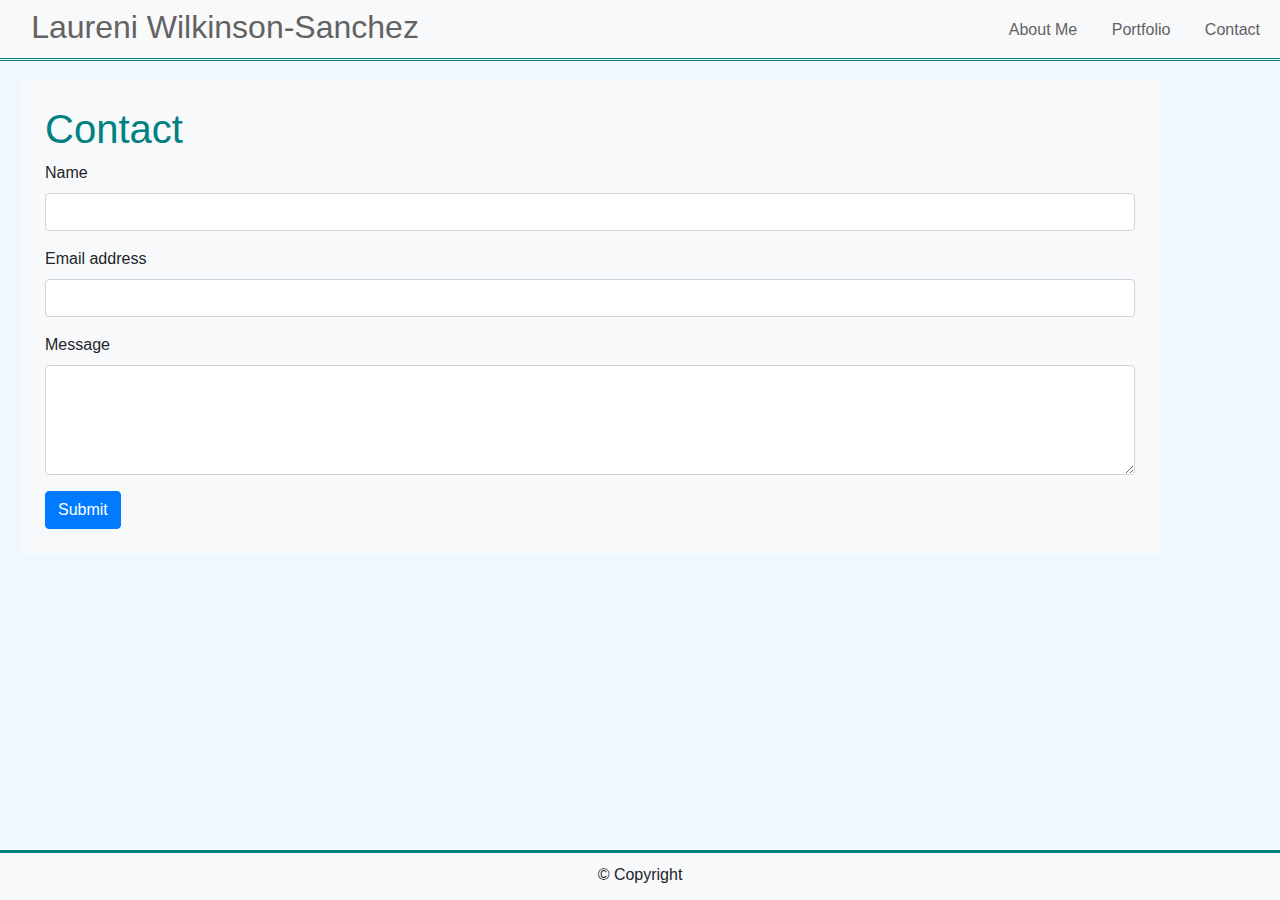
==== contact.html @ 3d7ad48e "navtemplate" ====
<!DOCTYPE html>
<html lang="en-us">

<head>
  <meta charset="UTF-8">
  <title>Contact</title>
  <link rel="stylesheet" href="https://stackpath.bootstrapcdn.com/bootstrap/4.4.1/css/bootstrap.min.css"
    integrity="sha384-Vkoo8x4CGsO3+Hhxv8T/Q5PaXtkKtu6ug5TOeNV6gBiFeWPGFN9MuhOf23Q9Ifjh" crossorigin="anonymous">
  <link rel="stylesheet" href="style-new.css">
</head>

<body>
  <header id="masthead">
    <div class="nav-container">
      <h2><span class="highlight"><a href="index.html">Laureni Wilkinson-Sanchez</a></span></h2>
      <nav>
        <a href="index.html">About Me</a>
        <a href="portfolio.html">Portfolio</a>
        <a href="contact.html">Contact</a>
      </nav>
    </div>
  </header>

  <div class="container" class="Contact">
    <div class="row">
      <div class="col-md-12">
        <form>
          <div class="row">
            <div class="col-md-12">
              <h1>Contact</h1>
              <div class="form-group">
                <label for="exampleFormControlTextarea1">Name</label>
                <input type="text" class="form-control" id="formGroupExampleInput" rows="2"></textarea>
              </div>
            </div>
          </div>
          <div class="form-group">
            <label for="exampleInputEmail1">Email address</label>
            <input type="email" class="form-control" id="exampleInputEmail1" aria-describedby="emailHelp">
          </div>
          <div class="form-group">
            <label for="exampleFormControlTextarea1">Message</label>
            <textarea class="form-control" id="exampleFormControlTextarea1" rows="4"></textarea>
          </div>
          <button type="submit" class="btn btn-primary">Submit</button>
        </form>
      </div>
    </div>
  </div>

  <footer>
     <div class="footer">
    <center>
      <p> &#169; Copyright
      </p>
    </center>
  </div>

  <script src="https://code.jquery.com/jquery-3.4.1.slim.min.js"
    integrity="sha384-J6qa4849blE2+poT4WnyKhv5vZF5SrPo0iEjwBvKU7imGFAV0wwj1yYfoRSJoZ+n"
    crossorigin="anonymous"></script>
  <script src="https://cdn.jsdelivr.net/npm/popper.js@1.16.0/dist/umd/popper.min.js"
    integrity="sha384-Q6E9RHvbIyZFJoft+2mJbHaEWldlvI9IOYy5n3zV9zzTtmI3UksdQRVvoxMfooAo"
    crossorigin="anonymous"></script>
  <script src="https://stackpath.bootstrapcdn.com/bootstrap/4.4.1/js/bootstrap.min.js"
    integrity="sha384-wfSDF2E50Y2D1uUdj0O3uMBJnjuUD4Ih7YwaYd1iqfktj0Uod8GCExl3Og8ifwB6"
    crossorigin="anonymous"></script>
</body>

</html>
---- style-new.css ----
/*Header*/
#masthead {
    position: fixed;
    top: 0;
    z-index: 99;
    width: 100%;
    margin: 0 0 30px;
    overflow: auto;
    background: #f8f9fa;
    border-bottom-style: double;
    border-color: teal;
}

nav {
    float: right;
    margin: 10px 20px;
}

nav a {
    display: inline-block;
    padding-left: 15px;
    margin-left: 15px;
    line-height: 18px;
}

.highlight {
    float: left;
    width: 450px;
    height: 50px;
    text-align: center;
}

a {
    color: rgb(99, 98, 98);
}
/*Header end*/

body {
    background-color: aliceblue;
  }

h1 {
    color: teal;
}

.container {
    margin: 80px 0 0 20px;
    padding: 25px;
    background-color:#f8f9fa;
}

.aboutcontainer {
    width: 200px;
}

/*About Me*/
.img-responsive {
    width: 300px;
   padding-right: 20px;
    float: left;
}

.media-body {
    padding: 20px;
    float: left;
}

.about {
    float: right;
}
/*About Me End*/

/*Portfolio*/
.text-block {
    background-color: teal;
    color: white;
    text-align: center;
    padding: 5px;
    width: 100%;
    height: 40px;
    position: absolute;
    bottom: 35px;
    left: 0px;
    }

    .card {
        margin: 10px;
    }
/*Portfolio End*/


.footer {
    position: fixed;
    bottom: 0px;
    margin: 20px 0 0 0;
    background-color: #f8f9fa;
    height: 50px;
    width: 100%;
    padding: 10px;
    border-top-style: solid;
    border-color: teal;
   }

/* For mobile phones: */

@media only screen and (max-width: 640px) {
   .container {
    margin: 120px 10px 0 10px; 
    width: 470px;
}
    .highlight {
    float: left;
}
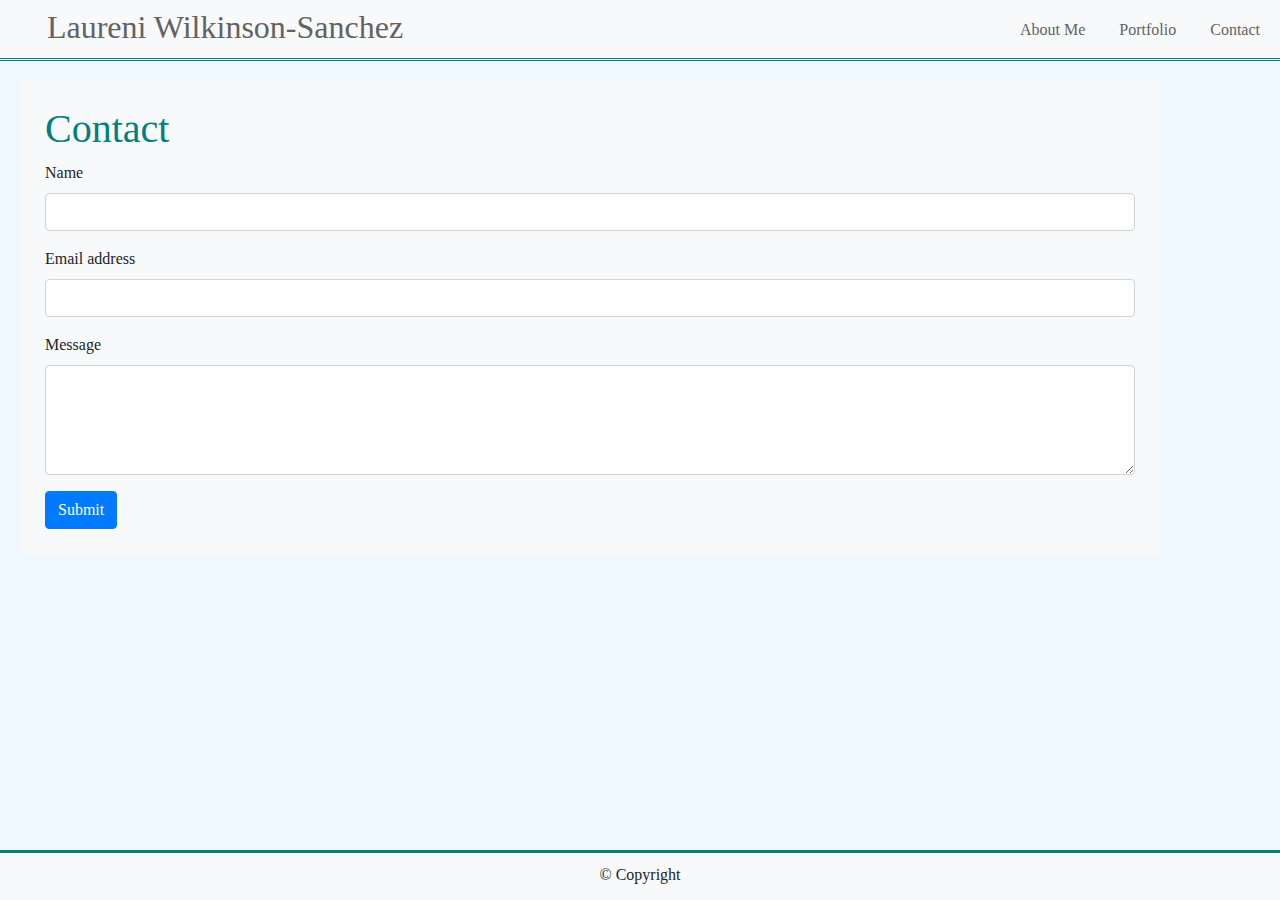
==== commit 59c584af: "Added font" ====
--- a/contact.html
+++ b/contact.html
@@ -4,9 +4,11 @@
 <head>
   <meta charset="UTF-8">
   <title>Contact</title>
+  <meta name="viewport" content="width=device-width, initial-scale-1">
   <link rel="stylesheet" href="https://stackpath.bootstrapcdn.com/bootstrap/4.4.1/css/bootstrap.min.css"
     integrity="sha384-Vkoo8x4CGsO3+Hhxv8T/Q5PaXtkKtu6ug5TOeNV6gBiFeWPGFN9MuhOf23Q9Ifjh" crossorigin="anonymous">
-  <link rel="stylesheet" href="style-new.css">
+  <link rel="stylesheet" href="style.css">
+  <link href="https://fonts.googleapis.com/css2?family=Zilla+Slab:wght@400;600&display=swap" rel="stylesheet">
 </head>
 
 <body>
@@ -20,6 +22,7 @@
       </nav>
     </div>
   </header>
+  
 
   <div class="container" class="Contact">
     <div class="row">
--- a/style.css
+++ b/style.css
@@ -0,0 +1,114 @@
+/*Header*/
+#masthead {
+    position: fixed;
+    top: 0;
+    z-index: 99;
+    width: 100%;
+    margin: 0 0 30px;
+    overflow: auto;
+    background: #f8f9fa;
+    border-bottom-style: double;
+    border-color: teal;
+}
+
+nav {
+    float: right;
+    margin: 10px 20px;
+}
+
+nav a {
+    display: inline-block;
+    padding-left: 15px;
+    margin-left: 15px;
+    line-height: 18px;
+}
+
+.highlight {
+    float: left;
+    width: 450px;
+    height: 50px;
+    text-align: center;
+}
+
+a {
+    color: rgb(99, 98, 98);
+}
+/*Header end*/
+
+body {
+    background-color: aliceblue;
+    font-family: 'Shadows Into Light', cursive;
+  }
+
+h1 {
+    color: teal;
+}
+
+.container {
+    margin: 80px 0 0 20px;
+    padding: 25px;
+    background-color:#f8f9fa;
+}
+
+.aboutcontainer {
+    width: 200px;
+}
+
+/*About Me*/
+.img-responsive {
+    width: 300px;
+   padding-right: 20px;
+    float: left;
+}
+
+.media-body {
+    padding: 20px;
+    float: left;
+}
+
+.about {
+    float: right;
+}
+/*About Me End*/
+
+/*Portfolio*/
+.text-block {
+    background-color: teal;
+    color: white;
+    text-align: center;
+    padding: 5px;
+    width: 100%;
+    height: 40px;
+    position: absolute;
+    bottom: 35px;
+    left: 0px;
+    }
+
+    .card {
+        margin: 10px;
+    }
+/*Portfolio End*/
+
+
+.footer {
+    position: fixed;
+    bottom: 0px;
+    margin: 20px 0 0 0;
+    background-color: #f8f9fa;
+    height: 50px;
+    width: 100%;
+    padding: 10px;
+    border-top-style: solid;
+    border-color: teal;
+   }
+
+/* For mobile phones: */
+
+@media only screen and (max-width: 640px) {
+   .container {
+    margin: 120px 10px 0 10px; 
+    width: 470px;
+}
+    .highlight {
+    float: left;
+}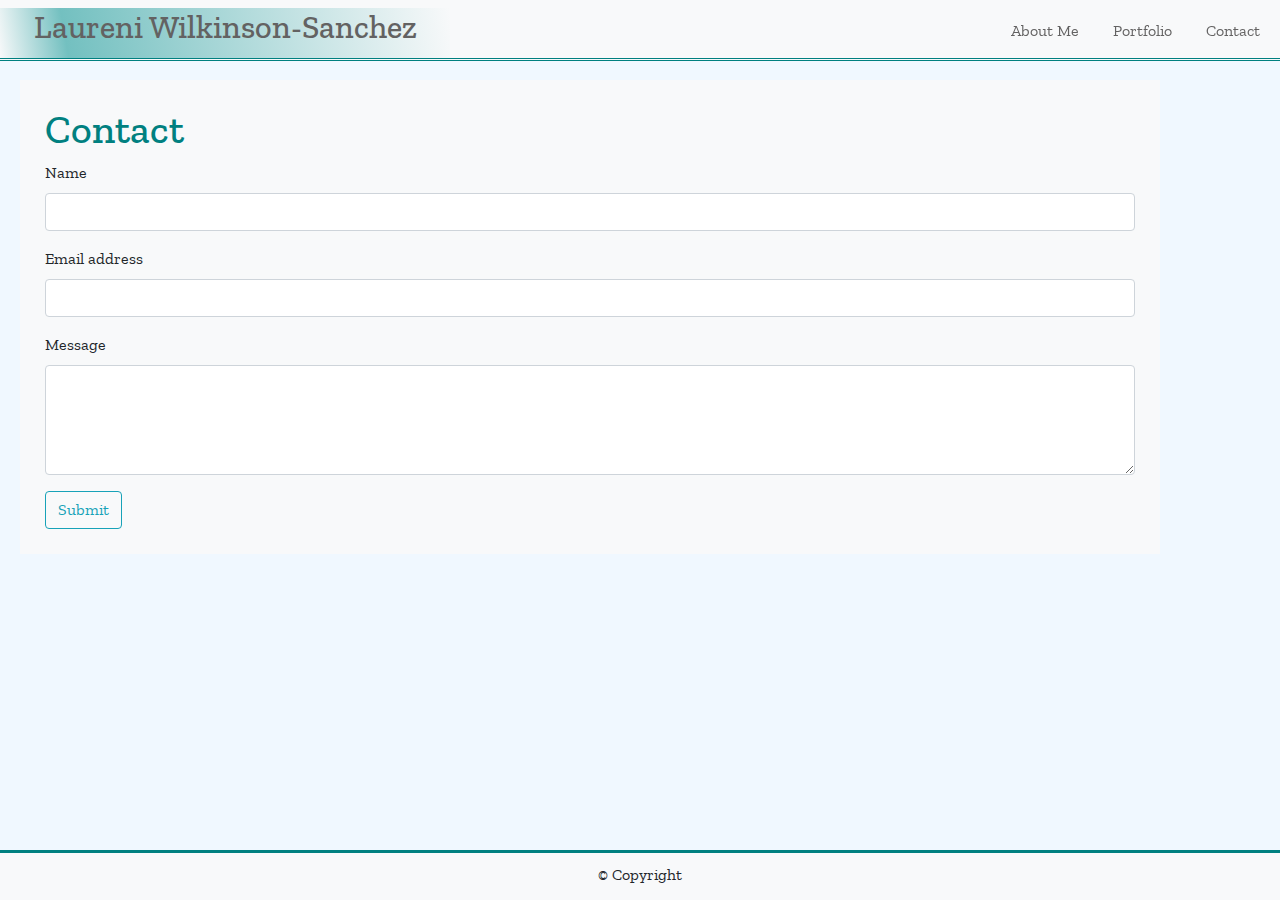
==== commit 86a9af32: "Added Effects" ====
--- a/contact.html
+++ b/contact.html
@@ -16,9 +16,9 @@
     <div class="nav-container">
       <h2><span class="highlight"><a href="index.html">Laureni Wilkinson-Sanchez</a></span></h2>
       <nav>
-        <a href="index.html">About Me</a>
-        <a href="portfolio.html">Portfolio</a>
-        <a href="contact.html">Contact</a>
+        <a class="hvr-back-pulse" href="index.html">About Me</a>
+        <a class="hvr-back-pulse" href="portfolio.html">Portfolio</a>
+        <a class="hvr-back-pulse" href="contact.html">Contact</a>
       </nav>
     </div>
   </header>
@@ -45,7 +45,7 @@
             <label for="exampleFormControlTextarea1">Message</label>
             <textarea class="form-control" id="exampleFormControlTextarea1" rows="4"></textarea>
           </div>
-          <button type="submit" class="btn btn-primary">Submit</button>
+          <button type="submit" class="btn btn-outline-info">Submit</button>
         </form>
       </div>
     </div>
--- a/style.css
+++ b/style.css
@@ -28,16 +28,59 @@
     width: 450px;
     height: 50px;
     text-align: center;
+    background-image: linear-gradient(-100deg, rgba(255, 255, 255, 0), rgb(115, 192, 192) 85%, rgba(255, 255, 255, 0));
 }
 
 a {
     color: rgb(99, 98, 98);
 }
-/*Header end*/
+
+/*Header End*/
+
+/* Back Pulse */
+@-webkit-keyframes hvr-back-pulse {
+    50% {
+      background-color: rgb(115, 192, 192);
+    }
+  }
+  @keyframes hvr-back-pulse {
+    50% {
+      background-color: rgb(115, 192, 192);
+    }
+  }
+  .hvr-back-pulse {
+    display: inline-block;
+    vertical-align: middle;
+    -webkit-transform: perspective(1px) translateZ(0);
+    transform: perspective(1px) translateZ(0);
+    box-shadow: 0 0 1px rgba(0, 0, 0, 0);
+    overflow: hidden;
+    -webkit-transition-duration: 0.5s;
+    transition-duration: 0.5s;
+    -webkit-transition-property: color, background-color;
+    transition-property: color, background-color;
+  }
+  .hvr-back-pulse:hover, .hvr-back-pulse:focus, .hvr-back-pulse:active {
+    -webkit-animation-name: hvr-back-pulse;
+    animation-name: hvr-back-pulse;
+    -webkit-animation-duration: 1s;
+    animation-duration: 1s;
+    -webkit-animation-delay: 0.5s;
+    animation-delay: 0.5s;
+    -webkit-animation-timing-function: linear;
+    animation-timing-function: linear;
+    -webkit-animation-iteration-count: infinite;
+    animation-iteration-count: infinite;
+    background-color: rgb(115, 192, 192);
+    background-color: rgb(115, 192, 192);
+    color: white;
+  }
+/* Back Pulse End*/
+
 
 body {
     background-color: aliceblue;
-    font-family: 'Shadows Into Light', cursive;
+    font-family: 'Zilla Slab', serif;
   }
 
 h1 {
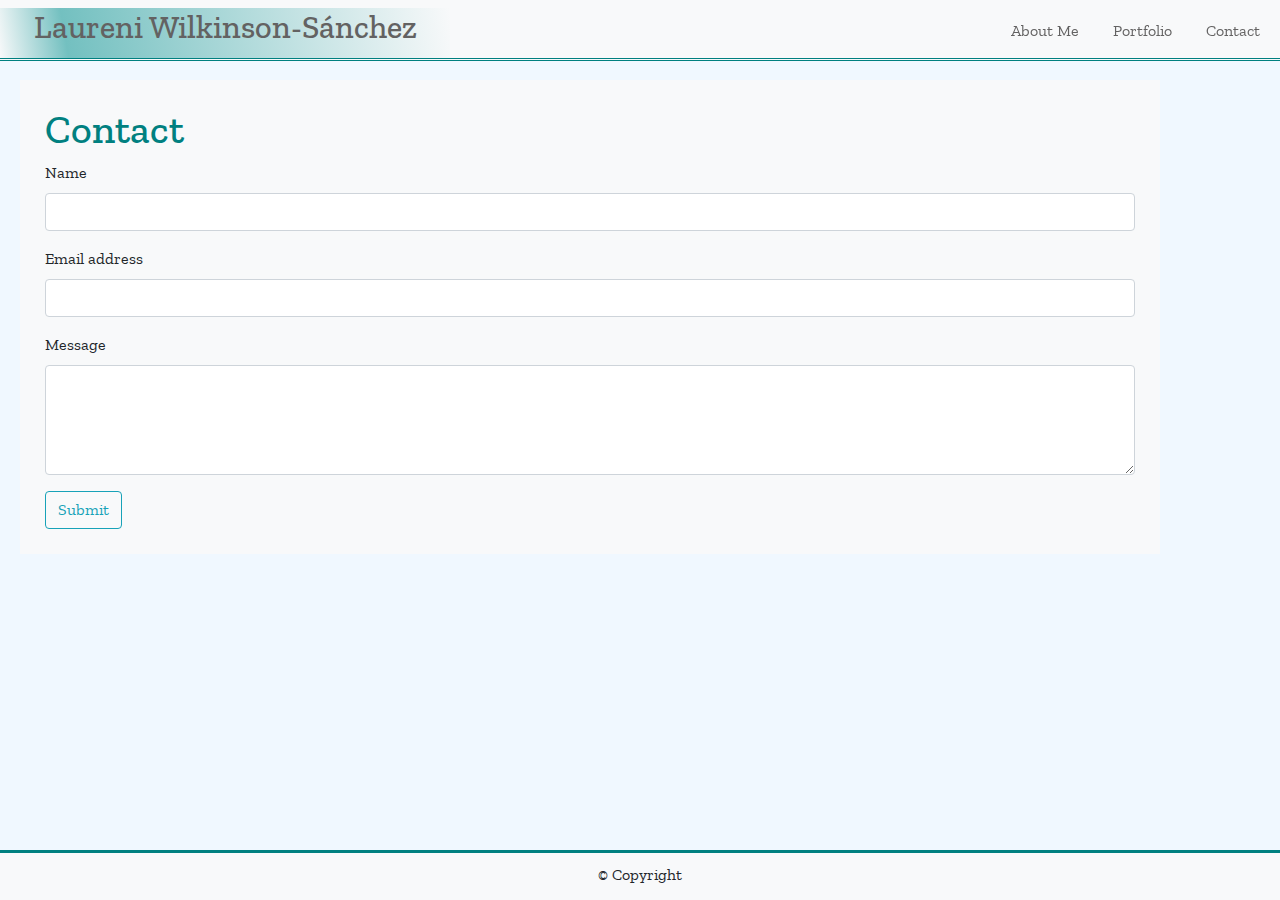
==== commit e42f2dbe: "added accent" ====
--- a/contact.html
+++ b/contact.html
@@ -14,7 +14,7 @@
 <body>
   <header id="masthead">
     <div class="nav-container">
-      <h2><span class="highlight"><a href="index.html">Laureni Wilkinson-Sanchez</a></span></h2>
+      <h2><span class="highlight"><a href="index.html">Laureni Wilkinson-S&aacute;nchez</a></span></h2>
       <nav>
         <a class="hvr-back-pulse" href="index.html">About Me</a>
         <a class="hvr-back-pulse" href="portfolio.html">Portfolio</a>
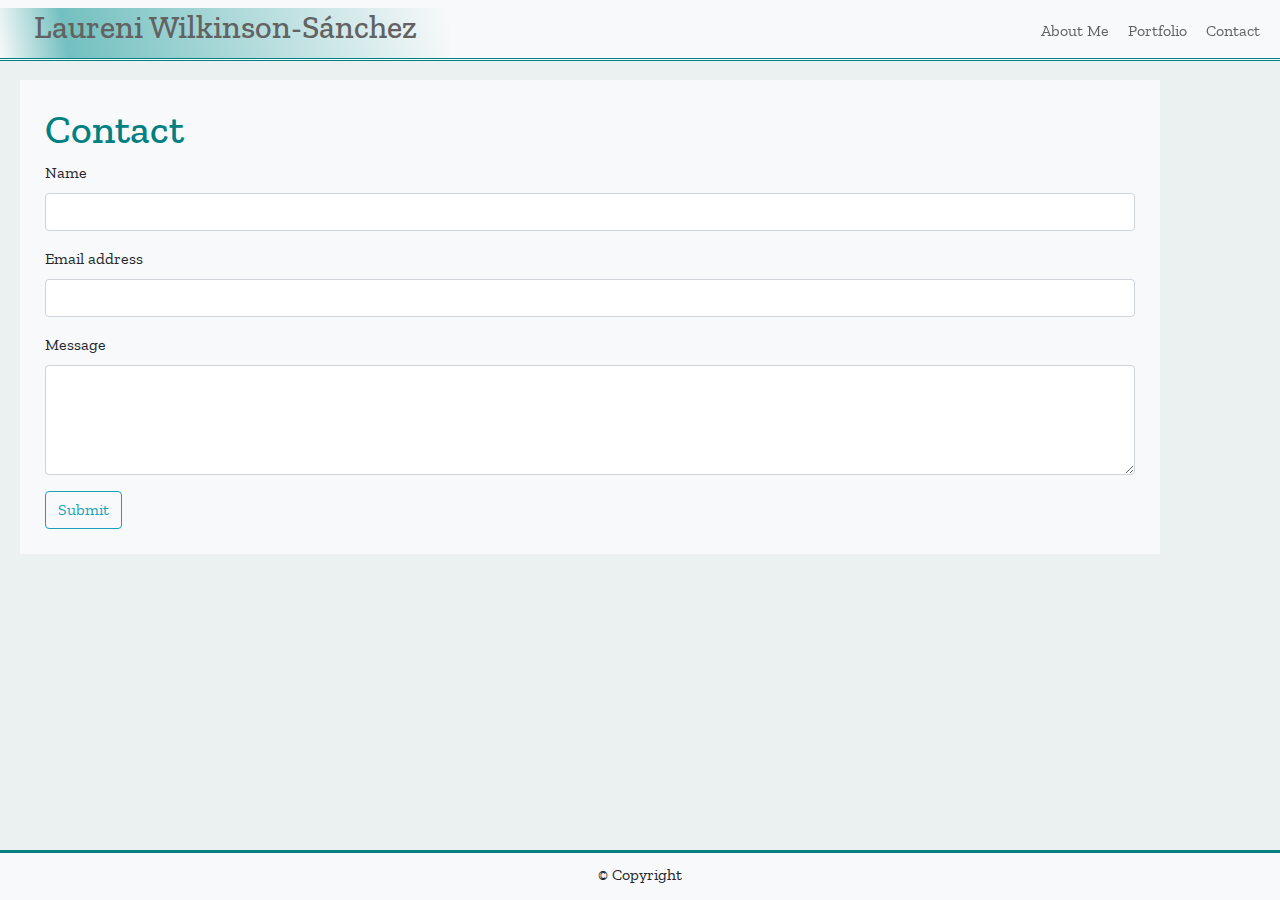
==== commit 37b35e03: "final commit" ====
--- a/contact.html
+++ b/contact.html
@@ -22,7 +22,7 @@
       </nav>
     </div>
   </header>
-  
+
 
   <div class="container" class="Contact">
     <div class="row">
@@ -52,22 +52,22 @@
   </div>
 
   <footer>
-     <div class="footer">
-    <center>
-      <p> &#169; Copyright
-      </p>
-    </center>
-  </div>
+    <div class="footer">
+      <center>
+        <p> &#169; Copyright
+        </p>
+      </center>
+    </div>
 
-  <script src="https://code.jquery.com/jquery-3.4.1.slim.min.js"
-    integrity="sha384-J6qa4849blE2+poT4WnyKhv5vZF5SrPo0iEjwBvKU7imGFAV0wwj1yYfoRSJoZ+n"
-    crossorigin="anonymous"></script>
-  <script src="https://cdn.jsdelivr.net/npm/popper.js@1.16.0/dist/umd/popper.min.js"
-    integrity="sha384-Q6E9RHvbIyZFJoft+2mJbHaEWldlvI9IOYy5n3zV9zzTtmI3UksdQRVvoxMfooAo"
-    crossorigin="anonymous"></script>
-  <script src="https://stackpath.bootstrapcdn.com/bootstrap/4.4.1/js/bootstrap.min.js"
-    integrity="sha384-wfSDF2E50Y2D1uUdj0O3uMBJnjuUD4Ih7YwaYd1iqfktj0Uod8GCExl3Og8ifwB6"
-    crossorigin="anonymous"></script>
+    <script src="https://code.jquery.com/jquery-3.4.1.slim.min.js"
+      integrity="sha384-J6qa4849blE2+poT4WnyKhv5vZF5SrPo0iEjwBvKU7imGFAV0wwj1yYfoRSJoZ+n"
+      crossorigin="anonymous"></script>
+    <script src="https://cdn.jsdelivr.net/npm/popper.js@1.16.0/dist/umd/popper.min.js"
+      integrity="sha384-Q6E9RHvbIyZFJoft+2mJbHaEWldlvI9IOYy5n3zV9zzTtmI3UksdQRVvoxMfooAo"
+      crossorigin="anonymous"></script>
+    <script src="https://stackpath.bootstrapcdn.com/bootstrap/4.4.1/js/bootstrap.min.js"
+      integrity="sha384-wfSDF2E50Y2D1uUdj0O3uMBJnjuUD4Ih7YwaYd1iqfktj0Uod8GCExl3Og8ifwB6"
+      crossorigin="anonymous"></script>
 </body>
 
 </html>--- a/style.css
+++ b/style.css
@@ -18,7 +18,7 @@
 
 nav a {
     display: inline-block;
-    padding-left: 15px;
+    
     margin-left: 15px;
     line-height: 18px;
 }
@@ -34,7 +34,6 @@
 a {
     color: rgb(99, 98, 98);
 }
-
 /*Header End*/
 
 /* Back Pulse */
@@ -79,7 +78,7 @@
 
 
 body {
-    background-color: aliceblue;
+    background-color: rgb(235, 240, 240);
     font-family: 'Zilla Slab', serif;
   }
 
@@ -93,14 +92,14 @@
     background-color:#f8f9fa;
 }
 
+/*About Me*/
 .aboutcontainer {
-    width: 200px;
+    width: 450px;
 }
 
-/*About Me*/
 .img-responsive {
-    width: 300px;
-   padding-right: 20px;
+    width: 350px;
+    padding-right: 20px;
     float: left;
 }
 
@@ -112,6 +111,11 @@
 .about {
     float: right;
 }
+
+p {
+    padding-bottom: 15px;
+}
+
 /*About Me End*/
 
 /*Portfolio*/
@@ -152,6 +156,10 @@
     margin: 120px 10px 0 10px; 
     width: 470px;
 }
-    .highlight {
+nav {
     float: left;
-}+}
+.img-responsive {
+    width: 450px;
+}
+}
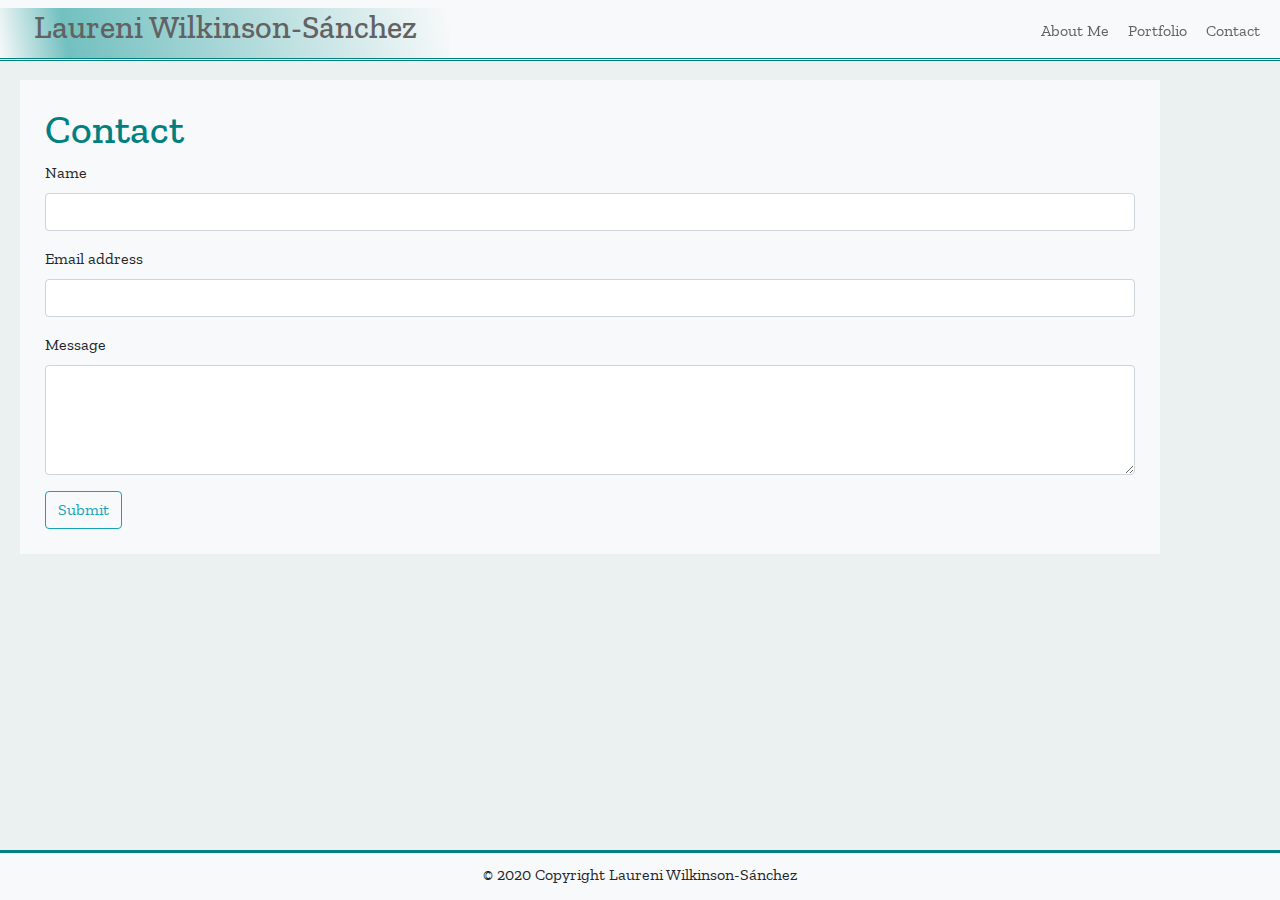
==== commit 581861e4: "copyright" ====
--- a/contact.html
+++ b/contact.html
@@ -54,7 +54,7 @@
   <footer>
     <div class="footer">
       <center>
-        <p> &#169; Copyright
+        <p> &#169; 2020 Copyright Laureni Wilkinson-S&aacute;nchez
         </p>
       </center>
     </div>
--- a/style.css
+++ b/style.css
@@ -103,6 +103,13 @@
     float: left;
 }
 
+#Rutgers {
+    width: 10%;
+}
+#NYU {
+    width: 15%;
+}
+
 .media-body {
     padding: 20px;
     float: left;
